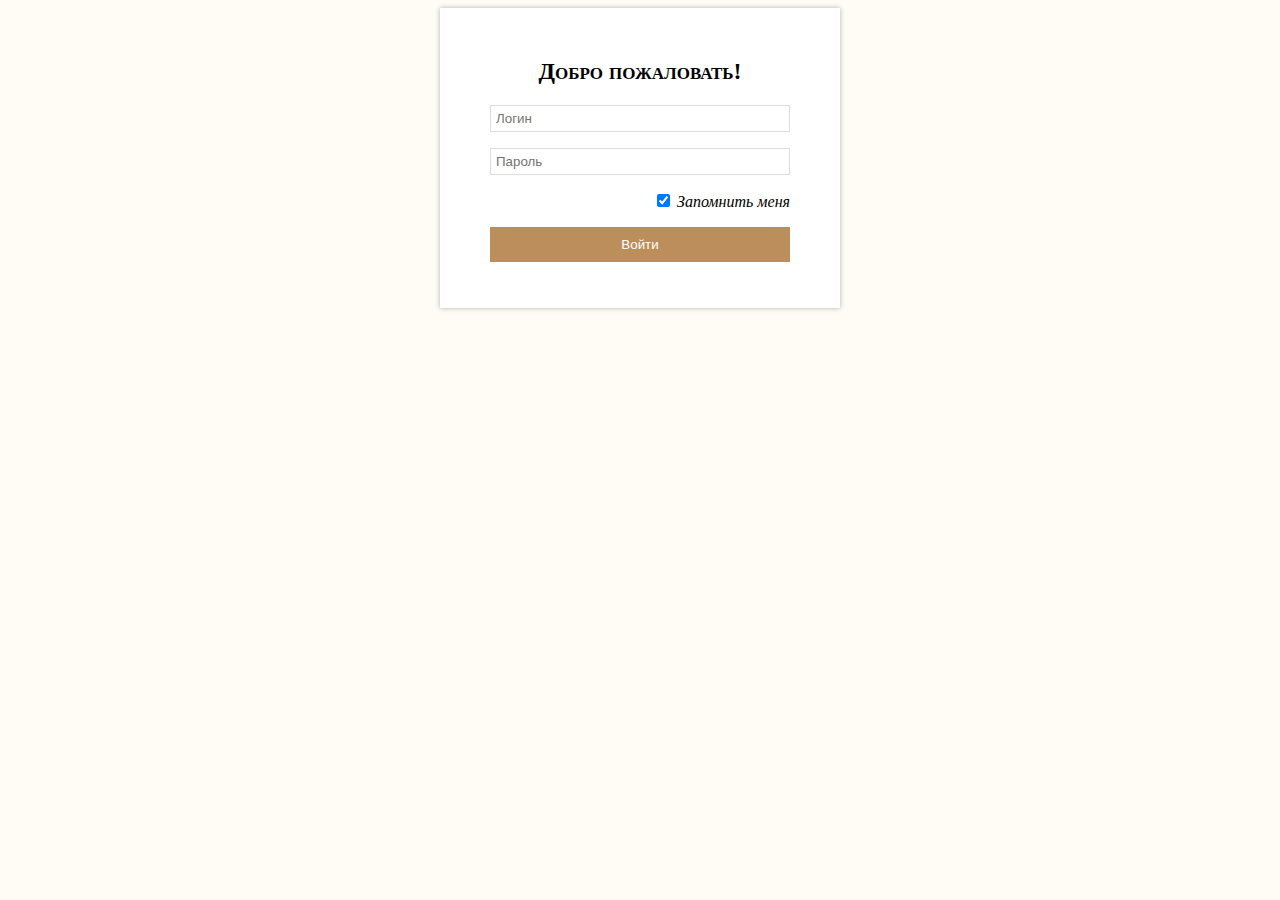
==== lesson3-4/index.html @ d453eb16 "HW3 changes" ====
<!DOCTYPE html>
<html lang="en">
<head>
    <meta charset="UTF-8">
    <meta name="viewport" content="width=device-width, initial-scale=1.0">
    <link rel="stylesheet" href="css/style.css">
    <title>Форма для входа</title>
</head>
<body>
    <form action="/example/handler.php">
     <h2>Добро пожаловать!</h2>
     <p><input name="login" placeholder="Логин" class="form-control"></p>
     <p><input type="password" name="pass" placeholder="Пароль" class="form-control"></p>
     <p class="remember"><input type="checkbox" checked name="remember"> Запомнить меня</p>
     <p><button>Войти</button></p>
    </form>
   </body>
</html>
---- lesson3-4/css/style.css ----
body {
    background: #fefcf4;
   }
form {
    background: #fff;
    width: 300px;
    margin: auto;
    padding: 30px 50px;
    box-shadow: 0 0 5px rgba(0, 0, 0, 0.3);
   }
h2 {
    text-align: center;
    font-variant: small-caps;
   }
.form-control {
    width: 100%;
    padding: 5px;
    box-sizing: border-box;
    border: 1px solid #dddddd;
   }
.remember {
    text-align: right;
    font-style: italic;
   }
button {
    background: #bc8e5c;
    width: 100%;
    border: none;
    color: #fff;
    padding: 10px;
   }
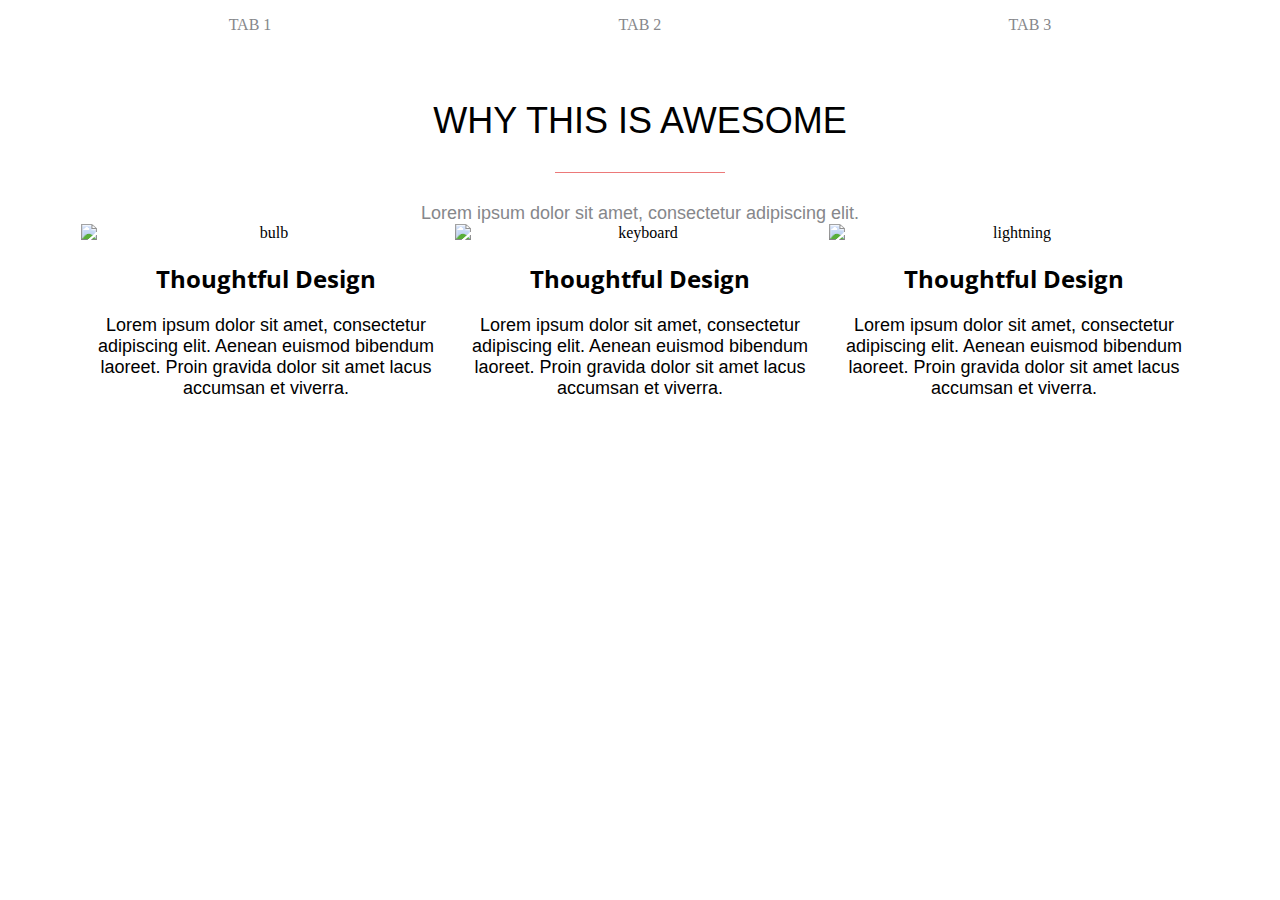
==== commit 5940e38d: "HW3: changes" ====
--- a/lesson3-4/index.html
+++ b/lesson3-4/index.html
@@ -4,15 +4,76 @@
     <meta charset="UTF-8">
     <meta name="viewport" content="width=device-width, initial-scale=1.0">
     <link rel="stylesheet" href="css/style.css">
-    <title>Форма для входа</title>
+    <link href="https://fonts.cdnfonts.com/css/raleway-5" rel="stylesheet">
+    <style>
+        @import url('https://fonts.googleapis.com/css2?family=Open+Sans:ital,wght@0,300..800;1,300..800&display=swap'); 
+    </style>    
+    <title>Axit - Natallia Malei</title>
 </head>
 <body>
-    <form action="/example/handler.php">
-     <h2>Добро пожаловать!</h2>
-     <p><input name="login" placeholder="Логин" class="form-control"></p>
-     <p><input type="password" name="pass" placeholder="Пароль" class="form-control"></p>
-     <p class="remember"><input type="checkbox" checked name="remember"> Запомнить меня</p>
-     <p><button>Войти</button></p>
-    </form>
-   </body>
+<div class="content">
+<div class="tabs">
+<nav class="tabs_items">
+    <a href="#tab_01" class="tabs_item"><span>TAB 1</span></a>
+    <a href="#tab_02" class="tabs_item"><span>TAB 2</span></a>
+    <a href="#tab_03" class="tabs_item"><span>TAB 3</span></a>
+</nav>
+<div class="tabs_body">
+    <div id="tab_01"class="tabs_block">
+    <div class="flex-container">
+        <img src="img/liberty.png" alt="liberty photo" class="tabs_image_section">
+        <h3>Tabs with soft transitioning effect.</h3>
+        <h5>Lorem ipsum dolor sit amet, consectetur adipiscing elit. Aenean euismod bibendum laoreet. Proin gravida dolor sit amet lacus accumsan et viverra justo commodo. Proin sodales pulvinar tempor. Cum sociis natoque  penatibus et magnis dis parturient montes.</h5>
+        <h5>Lorem ipsum dolor sit amet, consectetur adipiscing elit. Aenean euismod  bibendum laoreet.</h5>
+        <button>Download</button>
+    </div>
+    <div class="flex-container">
+    <div id="tab_02"class="tabs_block">
+        <h3>Tabs with soft transitioning effect.</h3>
+        <h5>Lorem ipsum dolor sit amet, consectetur adipiscing elit. Aenean euismod bibendum laoreet. Proin gravida dolor sit amet lacus accumsan et viverra justo commodo. Proin sodales pulvinar tempor. Cum sociis natoque  penatibus et magnis dis parturient montes.</h5>
+        <h5>Lorem ipsum dolor sit amet, consectetur adipiscing elit. Aenean euismod  bibendum laoreet.</h5>
+        <button>Download</button>
+    </div>
+</div>
+</div>
+<div class="flex-container"></div>
+    <div id="tab_03"class="tabs_block">
+        <h3>Tabs with soft transitioning effect.</h3>
+        <h5>Lorem ipsum dolor sit amet, consectetur adipiscing elit. Aenean euismod bibendum laoreet. Proin gravida dolor sit amet lacus accumsan et viverra justo commodo. Proin sodales pulvinar tempor. Cum sociis natoque  penatibus et magnis dis parturient montes.</h5>
+        <h5>Lorem ipsum dolor sit amet, consectetur adipiscing elit. Aenean euismod  bibendum laoreet.</h5>
+        <button>Download</button>
+    </div>
+</div>
+</div>
+</div>
+
+<section class="awesome">
+    <div class="awesome_container"> 
+        <div class="awesome_block"> 
+            <div class=""> 
+                <h2 class="awesome_block_title">WHY THIS IS AWESOME</h2>
+                <div class="line"></div>
+                <h5 class="awesome_block_description">Lorem ipsum dolor sit amet, consectetur adipiscing elit.</h5>
+            </div>
+        </div>
+    </div>
+    <div class="awesome_block">
+        <div class="awesome_image_section">
+            <img src="img\about_icon_1.png" alt="bulb" class ="awesome_image"> 
+            <h4 class="thoughtful_design">Thoughtful Design</h4>
+            <h5 class="thoughtful_design_title">Lorem ipsum dolor sit amet, consectetur adipiscing  elit. Aenean euismod bibendum laoreet. Proin gravida  dolor sit amet lacus accumsan et viverra.</з>
+        </div>
+        <div class="awesome_image_section">
+            <img src="img\about_icon_2.png" alt="keyboard" class ="awesome_image">
+            <h4 class="thoughtful_design">Thoughtful Design</h4>
+            <h5 class="thoughtful_design_title">Lorem ipsum dolor sit amet, consectetur adipiscing  elit. Aenean euismod bibendum laoreet. Proin gravida  dolor sit amet lacus accumsan et viverra.</h5>
+        </div>
+        <div class="awesome_image_section">
+            <img src="img\about_icon_3.png" alt="lightning" class ="awesome_image">
+            <h4 class="thoughtful_design">Thoughtful Design</h4>
+            <h5 class="thoughtful_design_title">Lorem ipsum dolor sit amet, consectetur adipiscing  elit. Aenean euismod bibendum laoreet. Proin gravida  dolor sit amet lacus accumsan et viverra.</h5>
+        </div>
+    </div>
+</section>
+</body>
 </html>--- a/lesson3-4/css/style.css
+++ b/lesson3-4/css/style.css
@@ -1,31 +1,176 @@
-body {
-    background: #fefcf4;
-   }
-form {
-    background: #fff;
-    width: 300px;
-    margin: auto;
-    padding: 30px 50px;
-    box-shadow: 0 0 5px rgba(0, 0, 0, 0.3);
-   }
-h2 {
+*{
+    margin: 0;
+    padding: 0;
+    box-sizing: border-box;
+  }
+
+  .flex-container {
+    display: flex; 
+    align-items: flex-start;
+    Flex-direction: column;
+
+  }
+  .content {
+    max-width: 1170px;
+    margin: 0 auto;
+    flex: 1; 
+  }
+  .tabs {
+     margin: 0px 0px 50px 0px;
+  }
+  .tabs_items {
+    display: flex;
+  }
+  .tabs_item {
+    flex: 0 1 33.333%;
+    height: 50px;
+    display: flex; 
+    justify-content: center;
+    align-items: center; 
+    text-transform: uppercase;
+    text-decoration: none;
+    color:#86878B;  
+  }
+
+  .tabs_item span {
+    position: relative; 
+    z-index: 2;
+  }
+  .tabs_image {
+  }
+
+  .tabs_body {}
+
+  .tabs_block {
+    position: relative; 
+    padding: 20px;
+    font-size: 18px;
+    line-height: 24px;
+    display: none; 
+  }
+
+  .tabs_image_section {
+    height: 330px;
+    width: 330px; 
+    flex: 1; 
+  }
+  .tabs_block:before{
+    content: ""; 
+    height: 50px;
+    width: 33.333%; 
+    position: absolute; 
+    top: -50px; 
+  }
+
+  .tabs_block:nth-child(1) {
+    background-color:white;
+    border: 1px solid silver;
+  }
+
+  .tabs_block:nth-child(1):before {
+    background-color:white;
+    border: 1px solid silver;
+    border-bottom: 0;
+    left: 0;
+  }
+ 
+  .tabs_block:nth-child(2) {
+    background-color:#f7f01d;
+    border: 1px solid silver;
+  } 
+
+  .tabs_block:nth-child(2):before {
+    background-color:#f7f01d;
+    border: 1px solid silver;
+    border-bottom: 0;
+    left: 33.333%;
+  } 
+
+
+  .tabs_block:nth-child(3) {
+    background-color:aqua;
+    border: 1px solid silver;
+  }
+  .tabs_block:nth-child(3):before {
+    background-color:aqua;
+    border: 1px solid silver;
+    border-bottom: 0;
+    right: 0;
+  } 
+
+  .tabs_block:target {
+    display: block;
+  }
+
+
+  
+.awesome_container {
+    max-width: 1170px;
+    margin: 0 auto;
+}
+
+.awesome_block{
+    /*background: silver;*/ 
+     /*margin: 10px 20px 30px 40px;*/ 
+     /*padding: 10px 30px 10px 20px;*/ 
     text-align: center;
-    font-variant: small-caps;
-   }
-.form-control {
-    width: 100%;
-    padding: 5px;
-    box-sizing: border-box;
-    border: 1px solid #dddddd;
-   }
-.remember {
-    text-align: right;
-    font-style: italic;
-   }
-button {
-    background: #bc8e5c;
-    width: 100%;
-    border: none;
-    color: #fff;
-    padding: 10px;
-   }+  
+  }
+.awesome_block_title{
+    color: #000;
+    text-align: center;
+    font-family: 'Raleway', sans-serif;
+    font-size: 36px;
+    font-weight: 400;
+    text-transform: uppercase;
+    margin-bottom: 30px;
+  }
+
+.line{
+    width: 170px;
+    height: 1px;
+    background: #EC7979;
+    margin: 0 auto 20px;
+  }
+
+.awesome_block_description{
+    color: #86878B;
+    text-align: center;
+    font-size: 18px;
+    font-family: 'Raleway', sans-serif;
+    font-weight: 400;
+    line-height: normal;
+    margin-top: 30px;
+  }
+
+.awesome_image {
+    display: block;
+    margin-left: auto;
+    margin-right: auto; 
+}
+.awesome_image_section{
+    /*display: block;*/
+    display: inline-block;
+    /*margin: 20px 20px 20px 20px;*/
+    width: 370px;
+    /*height: 300px;*/
+    /*border: 2px solid silver;*/
+} 
+
+.thoughtful_design{
+    color: #000000;
+    text-align: center;
+    font-size: 24px;
+    font-family: 'Open Sans';
+    font-style: bold;
+    line-height: normal;   
+    margin: 20px 20px 20px 20px;
+}
+
+.thoughtful_design_title {
+    color: #000000;
+    text-align: center;
+    font-size: 18px;
+    font-family: 'Raleway', sans-serif;
+    font-weight: 400;
+}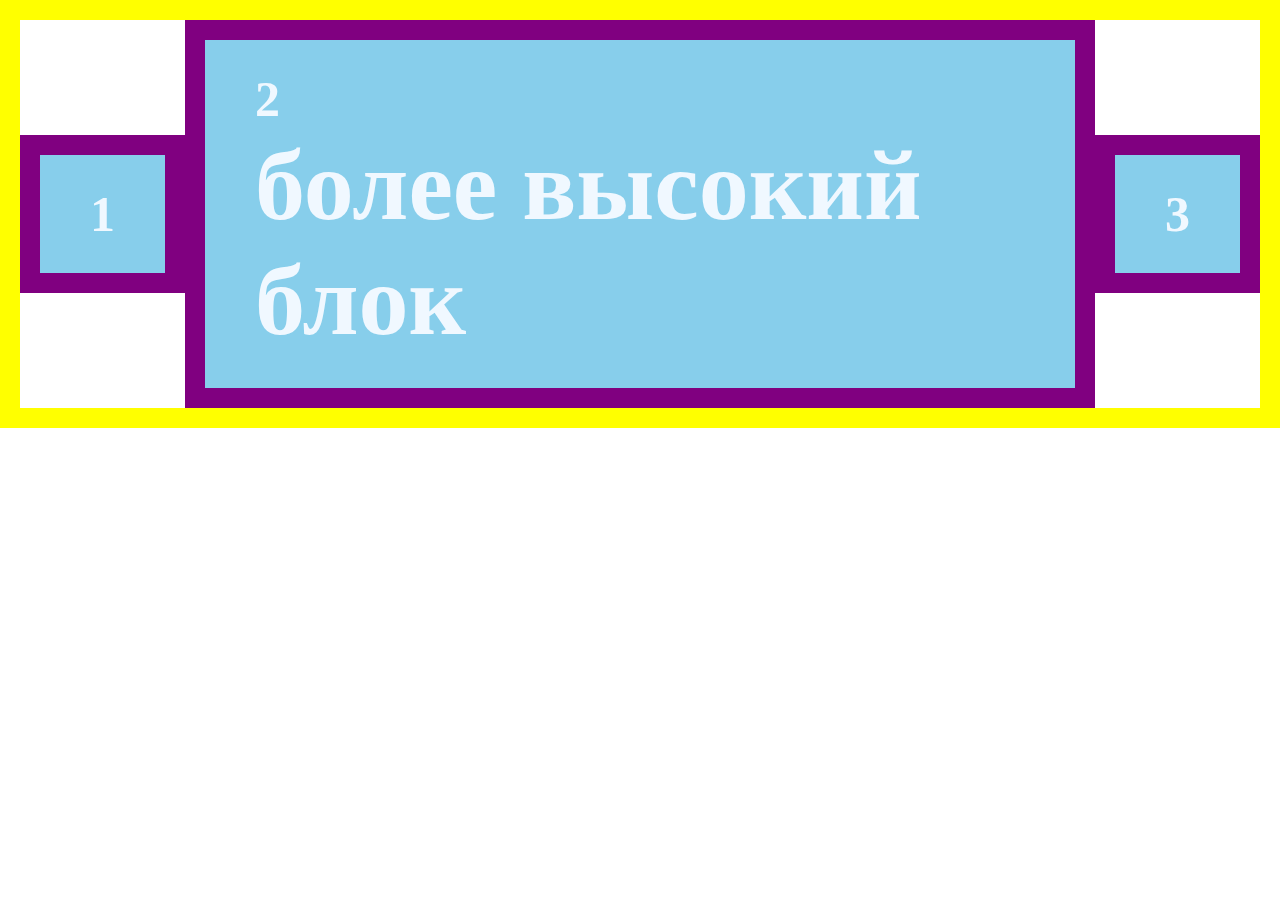
==== commit e22232b6: "HW4: price section" ====
--- a/lesson3-4/index.html
+++ b/lesson3-4/index.html
@@ -4,76 +4,25 @@
     <meta charset="UTF-8">
     <meta name="viewport" content="width=device-width, initial-scale=1.0">
     <link rel="stylesheet" href="css/style.css">
-    <link href="https://fonts.cdnfonts.com/css/raleway-5" rel="stylesheet">
-    <style>
-        @import url('https://fonts.googleapis.com/css2?family=Open+Sans:ital,wght@0,300..800;1,300..800&display=swap'); 
-    </style>    
-    <title>Axit - Natallia Malei</title>
+    <title>Document</title>
 </head>
 <body>
-<div class="content">
-<div class="tabs">
-<nav class="tabs_items">
-    <a href="#tab_01" class="tabs_item"><span>TAB 1</span></a>
-    <a href="#tab_02" class="tabs_item"><span>TAB 2</span></a>
-    <a href="#tab_03" class="tabs_item"><span>TAB 3</span></a>
-</nav>
-<div class="tabs_body">
-    <div id="tab_01"class="tabs_block">
-    <div class="flex-container">
-        <img src="img/liberty.png" alt="liberty photo" class="tabs_image_section">
-        <h3>Tabs with soft transitioning effect.</h3>
-        <h5>Lorem ipsum dolor sit amet, consectetur adipiscing elit. Aenean euismod bibendum laoreet. Proin gravida dolor sit amet lacus accumsan et viverra justo commodo. Proin sodales pulvinar tempor. Cum sociis natoque  penatibus et magnis dis parturient montes.</h5>
-        <h5>Lorem ipsum dolor sit amet, consectetur adipiscing elit. Aenean euismod  bibendum laoreet.</h5>
-        <button>Download</button>
-    </div>
-    <div class="flex-container">
-    <div id="tab_02"class="tabs_block">
-        <h3>Tabs with soft transitioning effect.</h3>
-        <h5>Lorem ipsum dolor sit amet, consectetur adipiscing elit. Aenean euismod bibendum laoreet. Proin gravida dolor sit amet lacus accumsan et viverra justo commodo. Proin sodales pulvinar tempor. Cum sociis natoque  penatibus et magnis dis parturient montes.</h5>
-        <h5>Lorem ipsum dolor sit amet, consectetur adipiscing elit. Aenean euismod  bibendum laoreet.</h5>
-        <button>Download</button>
-    </div>
-</div>
-</div>
-<div class="flex-container"></div>
-    <div id="tab_03"class="tabs_block">
-        <h3>Tabs with soft transitioning effect.</h3>
-        <h5>Lorem ipsum dolor sit amet, consectetur adipiscing elit. Aenean euismod bibendum laoreet. Proin gravida dolor sit amet lacus accumsan et viverra justo commodo. Proin sodales pulvinar tempor. Cum sociis natoque  penatibus et magnis dis parturient montes.</h5>
-        <h5>Lorem ipsum dolor sit amet, consectetur adipiscing elit. Aenean euismod  bibendum laoreet.</h5>
-        <button>Download</button>
-    </div>
-</div>
-</div>
-</div>
-
-<section class="awesome">
-    <div class="awesome_container"> 
-        <div class="awesome_block"> 
-            <div class=""> 
-                <h2 class="awesome_block_title">WHY THIS IS AWESOME</h2>
-                <div class="line"></div>
-                <h5 class="awesome_block_description">Lorem ipsum dolor sit amet, consectetur adipiscing elit.</h5>
+ <div class="wrapper">
+    <div class="block">
+        <div class="block_row">
+            <div class="block_column">
+                <div class="block_item">1</div>
+            </div>
+            <div class="block_column">
+                <div class="block_item">2
+                    <h1>более высокий блок</h1>
+                </div>
+            </div>
+            <div class="block_column">
+                <div class="block_item">3</div>
             </div>
         </div>
     </div>
-    <div class="awesome_block">
-        <div class="awesome_image_section">
-            <img src="img\about_icon_1.png" alt="bulb" class ="awesome_image"> 
-            <h4 class="thoughtful_design">Thoughtful Design</h4>
-            <h5 class="thoughtful_design_title">Lorem ipsum dolor sit amet, consectetur adipiscing  elit. Aenean euismod bibendum laoreet. Proin gravida  dolor sit amet lacus accumsan et viverra.</з>
-        </div>
-        <div class="awesome_image_section">
-            <img src="img\about_icon_2.png" alt="keyboard" class ="awesome_image">
-            <h4 class="thoughtful_design">Thoughtful Design</h4>
-            <h5 class="thoughtful_design_title">Lorem ipsum dolor sit amet, consectetur adipiscing  elit. Aenean euismod bibendum laoreet. Proin gravida  dolor sit amet lacus accumsan et viverra.</h5>
-        </div>
-        <div class="awesome_image_section">
-            <img src="img\about_icon_3.png" alt="lightning" class ="awesome_image">
-            <h4 class="thoughtful_design">Thoughtful Design</h4>
-            <h5 class="thoughtful_design_title">Lorem ipsum dolor sit amet, consectetur adipiscing  elit. Aenean euismod bibendum laoreet. Proin gravida  dolor sit amet lacus accumsan et viverra.</h5>
-        </div>
-    </div>
-</section>
+ </div>   
 </body>
-</html>+</html>
--- a/lesson3-4/css/style.css
+++ b/lesson3-4/css/style.css
@@ -4,173 +4,26 @@
     box-sizing: border-box;
   }
 
-  .flex-container {
-    display: flex; 
-    align-items: flex-start;
-    Flex-direction: column;
-
-  }
-  .content {
-    max-width: 1170px;
-    margin: 0 auto;
-    flex: 1; 
-  }
-  .tabs {
-     margin: 0px 0px 50px 0px;
-  }
-  .tabs_items {
-    display: flex;
-  }
-  .tabs_item {
-    flex: 0 1 33.333%;
-    height: 50px;
-    display: flex; 
-    justify-content: center;
-    align-items: center; 
-    text-transform: uppercase;
-    text-decoration: none;
-    color:#86878B;  
-  }
-
-  .tabs_item span {
-    position: relative; 
-    z-index: 2;
-  }
-  .tabs_image {
-  }
-
-  .tabs_body {}
-
-  .tabs_block {
-    position: relative; 
-    padding: 20px;
-    font-size: 18px;
-    line-height: 24px;
-    display: none; 
-  }
-
-  .tabs_image_section {
-    height: 330px;
-    width: 330px; 
-    flex: 1; 
-  }
-  .tabs_block:before{
-    content: ""; 
-    height: 50px;
-    width: 33.333%; 
-    position: absolute; 
-    top: -50px; 
-  }
-
-  .tabs_block:nth-child(1) {
-    background-color:white;
-    border: 1px solid silver;
-  }
-
-  .tabs_block:nth-child(1):before {
-    background-color:white;
-    border: 1px solid silver;
-    border-bottom: 0;
-    left: 0;
-  }
  
-  .tabs_block:nth-child(2) {
-    background-color:#f7f01d;
-    border: 1px solid silver;
-  } 
-
-  .tabs_block:nth-child(2):before {
-    background-color:#f7f01d;
-    border: 1px solid silver;
-    border-bottom: 0;
-    left: 33.333%;
-  } 
-
-
-  .tabs_block:nth-child(3) {
-    background-color:aqua;
-    border: 1px solid silver;
-  }
-  .tabs_block:nth-child(3):before {
-    background-color:aqua;
-    border: 1px solid silver;
-    border-bottom: 0;
-    right: 0;
-  } 
-
-  .tabs_block:target {
-    display: block;
-  }
-
-
+.block {
   
-.awesome_container {
-    max-width: 1170px;
-    margin: 0 auto;
 }
 
-.awesome_block{
-    /*background: silver;*/ 
-     /*margin: 10px 20px 30px 40px;*/ 
-     /*padding: 10px 30px 10px 20px;*/ 
-    text-align: center;
-  
-  }
-.awesome_block_title{
-    color: #000;
-    text-align: center;
-    font-family: 'Raleway', sans-serif;
-    font-size: 36px;
-    font-weight: 400;
-    text-transform: uppercase;
-    margin-bottom: 30px;
-  }
+.block_row{
+  display: flex;
+  align-items: center;
+  border: 20px solid yellow;
+  margin: 0px 0px 20px 0px; 
 
-.line{
-    width: 170px;
-    height: 1px;
-    background: #EC7979;
-    margin: 0 auto 20px;
-  }
-
-.awesome_block_description{
-    color: #86878B;
-    text-align: center;
-    font-size: 18px;
-    font-family: 'Raleway', sans-serif;
-    font-weight: 400;
-    line-height: normal;
-    margin-top: 30px;
-  }
-
-.awesome_image {
-    display: block;
-    margin-left: auto;
-    margin-right: auto; 
 }
-.awesome_image_section{
-    /*display: block;*/
-    display: inline-block;
-    /*margin: 20px 20px 20px 20px;*/
-    width: 370px;
-    /*height: 300px;*/
-    /*border: 2px solid silver;*/
-} 
-
-.thoughtful_design{
-    color: #000000;
-    text-align: center;
-    font-size: 24px;
-    font-family: 'Open Sans';
-    font-style: bold;
-    line-height: normal;   
-    margin: 20px 20px 20px 20px;
+.block_column{
+  border: 20px solid purple;
 }
 
-.thoughtful_design_title {
-    color: #000000;
-    text-align: center;
-    font-size: 18px;
-    font-family: 'Raleway', sans-serif;
-    font-weight: 400;
+.block_item {
+  background-color: skyblue;
+  padding: 30px 50px;
+  font-size: 50px;
+  color:aliceblue;
+  font-weight: 700;
 }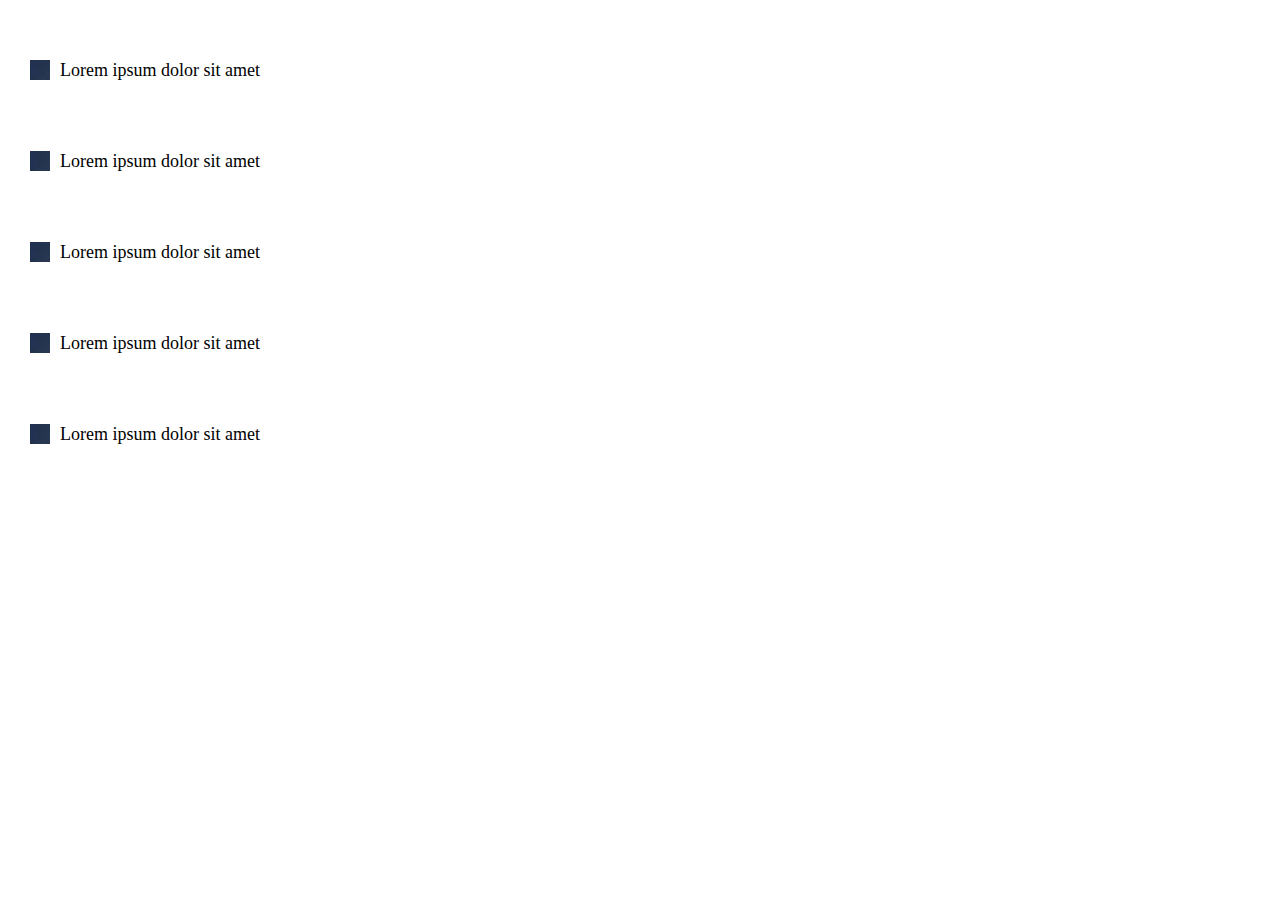
==== commit 5348fab9: "custom section" ====
--- a/lesson3-4/index.html
+++ b/lesson3-4/index.html
@@ -7,7 +7,23 @@
     <title>Document</title>
 </head>
 <body>
- <div class="wrapper">
+    <ul class="list"> 
+        <li>Lorem ipsum dolor sit amet</li>
+        <li>Lorem ipsum dolor sit amet</li>
+        <li>Lorem ipsum dolor sit amet</li>
+        <li>Lorem ipsum dolor sit amet</li>
+        <li>Lorem ipsum dolor sit amet</li>
+    </ul>
+
+    <!-- <div class="block">
+        <div class="block_1">.block_1</div>
+        <div class="block_2">.block_2</div>
+        <div class="block_3">.block_3</div>
+        <div class="block_4">.block_4</div>
+        <div class="block_2">.block_2</div>
+    </div> -->
+    
+ <!-- <div class="wrapper">
     <div class="block">
         <div class="block_row">
             <div class="block_column">
@@ -22,7 +38,7 @@
                 <div class="block_item">3</div>
             </div>
         </div>
-    </div>
- </div>   
+    </div> -->
+ 
 </body>
 </html>
--- a/lesson3-4/css/style.css
+++ b/lesson3-4/css/style.css
@@ -4,9 +4,75 @@
     box-sizing: border-box;
   }
 
- 
+  ul li {list-style: none;}
+  button {cursor: pointer;}
+  button::-moz-focus-inner{padding:0; border:0;}
+  a, a:visited {text-decoration: none;}
+  a:hover {text-decoration: none;}
+  img {vertical-align: top;}
+  h1,h2,h3,h4,h5,h6 {font-size: inherit;font-weight: inherit;} 
+
+body {
+  padding: 30px; 
+}
+
+.list {
+  font-size: 18px; 
+}
+
+.list li {
+  margin: 0px 0px 10px 0px; 
+  position: relative;
+  padding: 30px;
+}
+
+.list li:before {
+  content: '';
+  background: url('../img/music.jpg') 0 0 no-repeat;
+  width: 20px;
+  height: 20px;
+  position: absolute;
+  top: 30px; 
+  left: 0;
+}
+
 .block {
-  
+  position: relative; 
+  border: 5px solid red;
+  max-width: 800px;
+  margin: 0 auto; 
+  height: 1500px;
+}
+
+.block div {
+  line-height: 50px;
+  font-size: 18px;
+  font-weight: 700;
+  text-align: center;
+}
+
+.block_1 {
+  background-color: yellow;
+  position:static; 
+}
+.block_2 {
+  background-color: grey;
+  position:sticky; 
+  width: 100%;
+  top: 0; 
+  left: 0; 
+  z-index: 1; 
+
+}
+
+.block_3 {
+  background-color: green;
+  position:relative;
+}
+
+.block_4 {
+  background-color: orange;
+  position:sticky;
 }
 
 .block_row{
